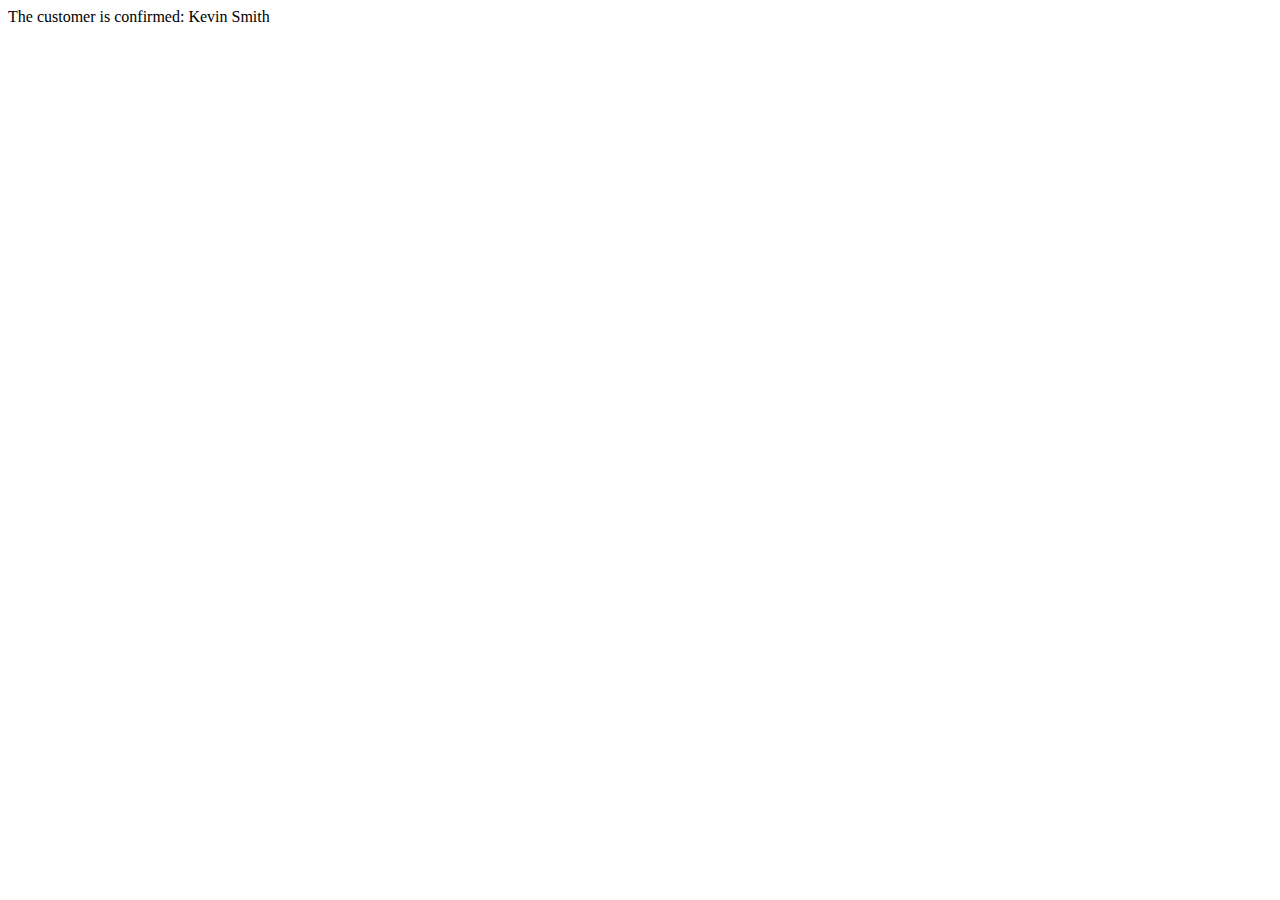
==== spring-mvc-demo/src/main/resources/templates/views/customer-confirmation.html @ 67b658f7 "Added Customer controller and several forms for entering customer data" ====
<!DOCTYPE html>
<html xmlns:th="http://www.thymeleaf.org">
<head>
    <title>Customer Confirmation</title>
</head>
<body>

The customer is confirmed: <span th:text="${customer.firstName + ' ' + customer.lastName}">Kevin Smith</span>

</body>
</html>
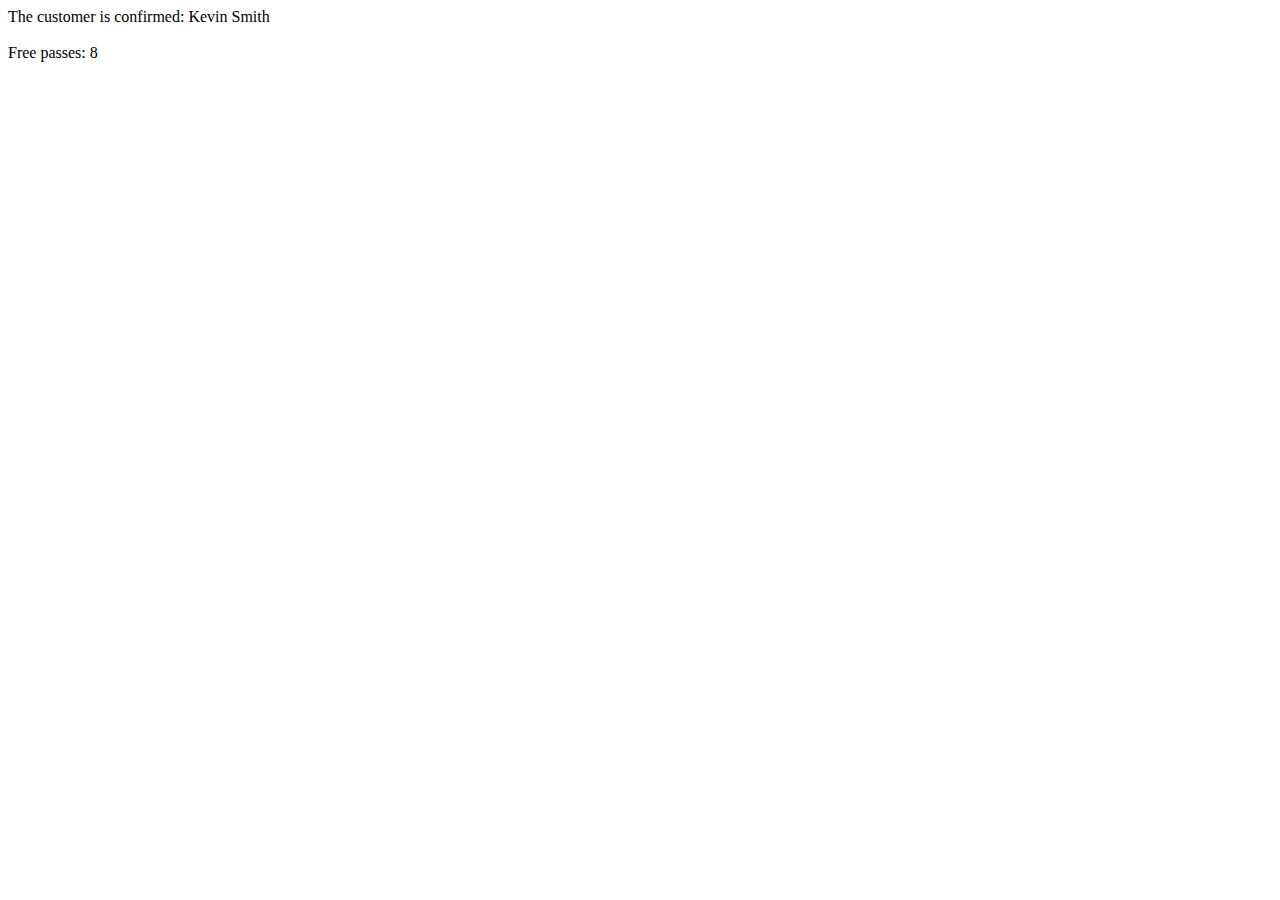
==== commit 717afd22: "Added Customer field to keep track of number of free passes they have" ====
--- a/spring-mvc-demo/src/main/resources/templates/views/customer-confirmation.html
+++ b/spring-mvc-demo/src/main/resources/templates/views/customer-confirmation.html
@@ -7,5 +7,9 @@
 
 The customer is confirmed: <span th:text="${customer.firstName + ' ' + customer.lastName}">Kevin Smith</span>
 
+<br/><br/>
+
+Free passes: <span th:text="${customer.freePasses}">8</span>
+
 </body>
 </html>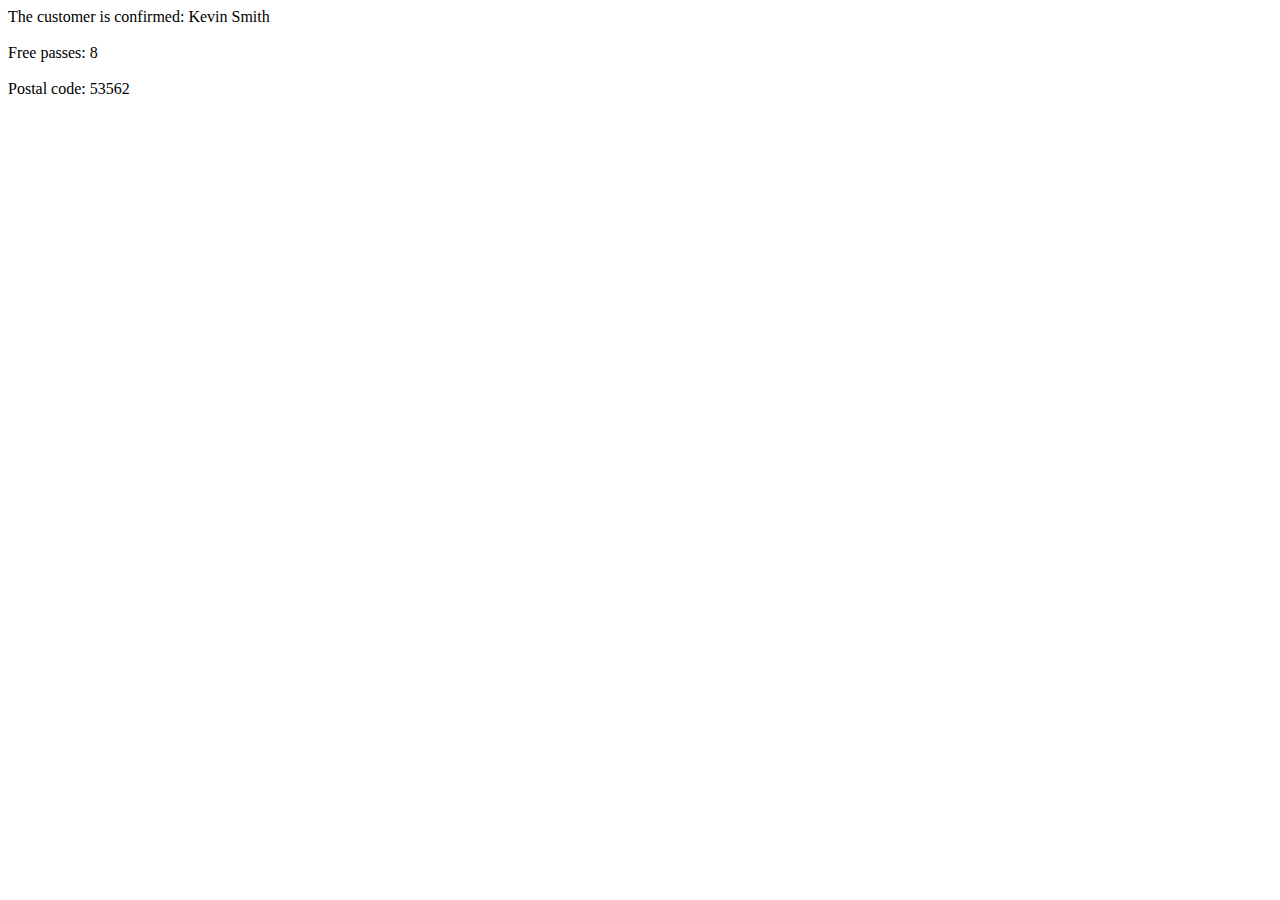
==== commit dd2cd02b: "Added postalCode field to Customer class" ====
--- a/spring-mvc-demo/src/main/resources/templates/views/customer-confirmation.html
+++ b/spring-mvc-demo/src/main/resources/templates/views/customer-confirmation.html
@@ -11,5 +11,9 @@
 
 Free passes: <span th:text="${customer.freePasses}">8</span>
 
+<br/><br/>
+
+Postal code: <span th:text="${customer.postalCode}">53562</span>
+
 </body>
 </html>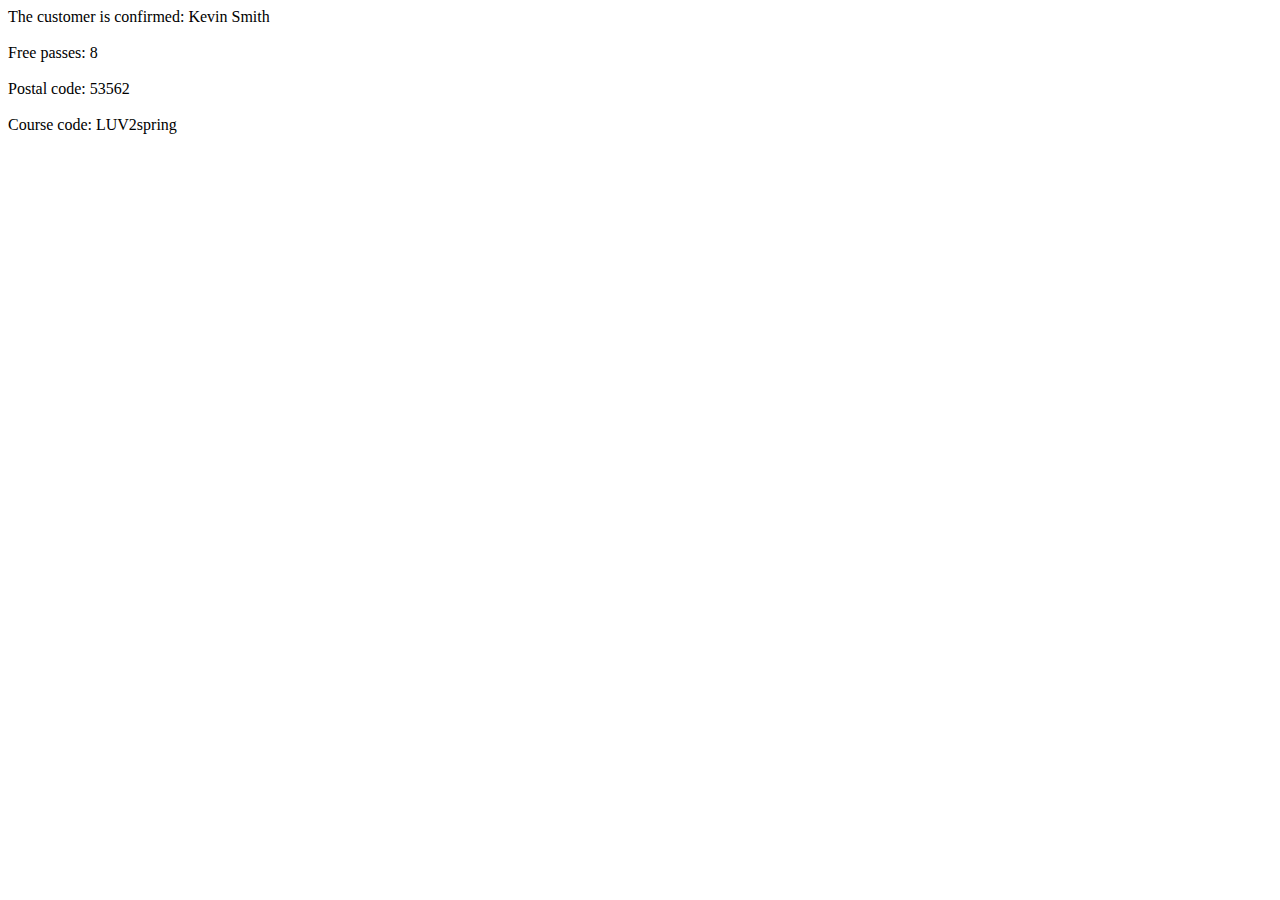
==== commit d04ed6aa: "Added logic to the customer validator to handle null values" ====
--- a/spring-mvc-demo/src/main/resources/templates/views/customer-confirmation.html
+++ b/spring-mvc-demo/src/main/resources/templates/views/customer-confirmation.html
@@ -15,5 +15,9 @@
 
 Postal code: <span th:text="${customer.postalCode}">53562</span>
 
+<br/><br/>
+
+Course code: <span th:text="${customer.courseCode}">LUV2spring</span>
+
 </body>
 </html>